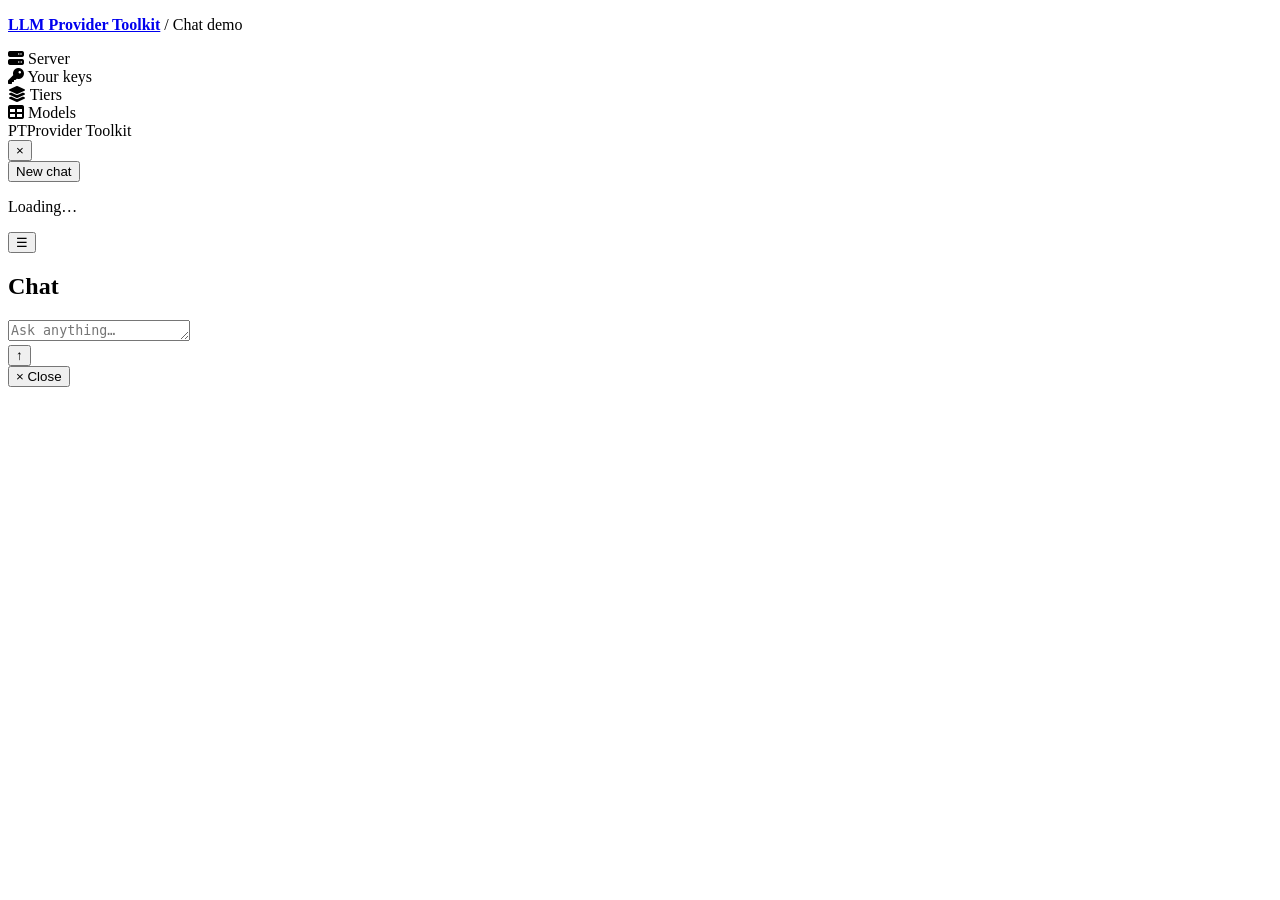
==== webui/index.template.html @ e714eb55 "Showcase provider and model tooling on GitHub Pages" ====
<!DOCTYPE html>
<html lang="en" class="lf-chat-page">
<head>
  <meta charset="utf-8">
  <title>Chat demo | LLM Provider Toolkit</title>
  <meta name="description" content="Try model routes and compare responses in the LLM Provider Toolkit chat demo.">
  <meta name="viewport" content="width=device-width, initial-scale=1">
  <link rel="icon" href="./icon.png">
  <link rel="manifest" href="./manifest.json">
  <link rel="preconnect" href="https://fonts.googleapis.com">
  <link rel="preconnect" href="https://fonts.gstatic.com" crossorigin>
  <link href="https://fonts.googleapis.com/css2?family=Poppins:wght@300;400;600;700&display=swap" rel="stylesheet">
  <link rel="stylesheet" href="https://cdnjs.cloudflare.com/ajax/libs/font-awesome/6.5.1/css/all.min.css">
  <link rel="stylesheet" href="./assets/shell/styles.css">
  <link rel="stylesheet" href="./assets/shell/chat-overrides.css">
  <link rel="stylesheet" href="./assets/chat.css">
  <script src="./config.js?v=__APP_VERSION__"></script>
</head>
<body class="lf-chat-page">
  <div class="credits-bar top-credits">
    <div class="credits-content">
      <p><a href="./"><strong>LLM Provider Toolkit</strong></a> / Chat demo</p>
      <div id="lfStatusStrip" class="lf-status-strip" aria-live="polite"></div>
      <div class="credits-actions">
        <div id="sysSetting" class="top-settings-button" title="Which server handles your chat"><i class="fas fa-server"></i> Server</div>
        <div id="byokSetting" class="top-settings-button" title="Add your own API keys in this browser"><i class="fas fa-key"></i> Your keys</div>
        <div id="tiersSetting" class="top-settings-button" title="Order of chat routes (BYOK, runner, proxy)"><i class="fas fa-layer-group"></i> Tiers</div>
        <div id="explorerSetting" class="top-settings-button" title="Browse free models we rank daily"><i class="fas fa-table"></i> Models</div>
      </div>
    </div>
  </div>

  <main class="main-chat-wrapper">
    <div id="chatMount" class="mur-app mur-app-embedded mur-sidebar-animated mur-sidebar-closed" data-theme="dark">
      <aside class="mur-sidebar">
        <header class="mur-sidebar-header">
          <div class="mur-sidebar-logo"><span>PT</span><span>Provider Toolkit</span></div>
          <button type="button" class="mur-close-sidebar-btn" aria-label="Close sidebar">×</button>
        </header>
        <div class="mur-sidebar-actions">
          <button type="button" class="mur-new-chat-btn mur-sidebar-nav-btn">New chat</button>
        </div>
        <div class="mur-sidebar-content"><p class="mur-sidebar-status">Loading…</p></div>
        <div class="mur-sidebar-footer"></div>
      </aside>
      <main class="mur-main-area">
        <header class="mur-main-header">
          <button type="button" class="mur-open-sidebar-btn" aria-label="Open sidebar">☰</button>
          <h2 class="mur-header-title">Chat</h2>
        </header>
        <div class="mur-chat-layout-wrapper">
          <div class="mur-chat-scroll-area">
            <div class="mur-chat-history" role="log"></div>
          </div>
          <div class="mur-chat-form-container">
            <form class="mur-chat-form">
              <textarea class="mur-chat-input" id="chatinput" rows="1" placeholder="Ask anything…" aria-label="Message"></textarea>
              <div class="mur-form-footer-right">
                <button type="submit" class="mur-send-btn mur-form-icon-btn mur-action-btn" id="sendbutton" aria-label="Send">↑</button>
              </div>
            </form>
          </div>
        </div>
      </main>
    </div>
  </main>

  <div id="sysMask" class="shell-panel-mask" hidden></div>
  <aside id="shell-panel-failover" class="shell-panel"><div id="panel-failover"></div></aside>
  <aside id="shell-panel-byok" class="shell-panel"><div id="panel-byok"></div></aside>
  <aside id="shell-panel-tiers" class="shell-panel"><div id="panel-tiers"></div></aside>
  <aside id="shell-panel-explorer" class="shell-panel"><div id="panel-explorer"></div></aside>
  <button type="button" id="closeSet" title="Close panel">× Close</button>

  <script type="module" src="./assets/chat.js?v=__APP_VERSION__"></script>
</body>
</html>
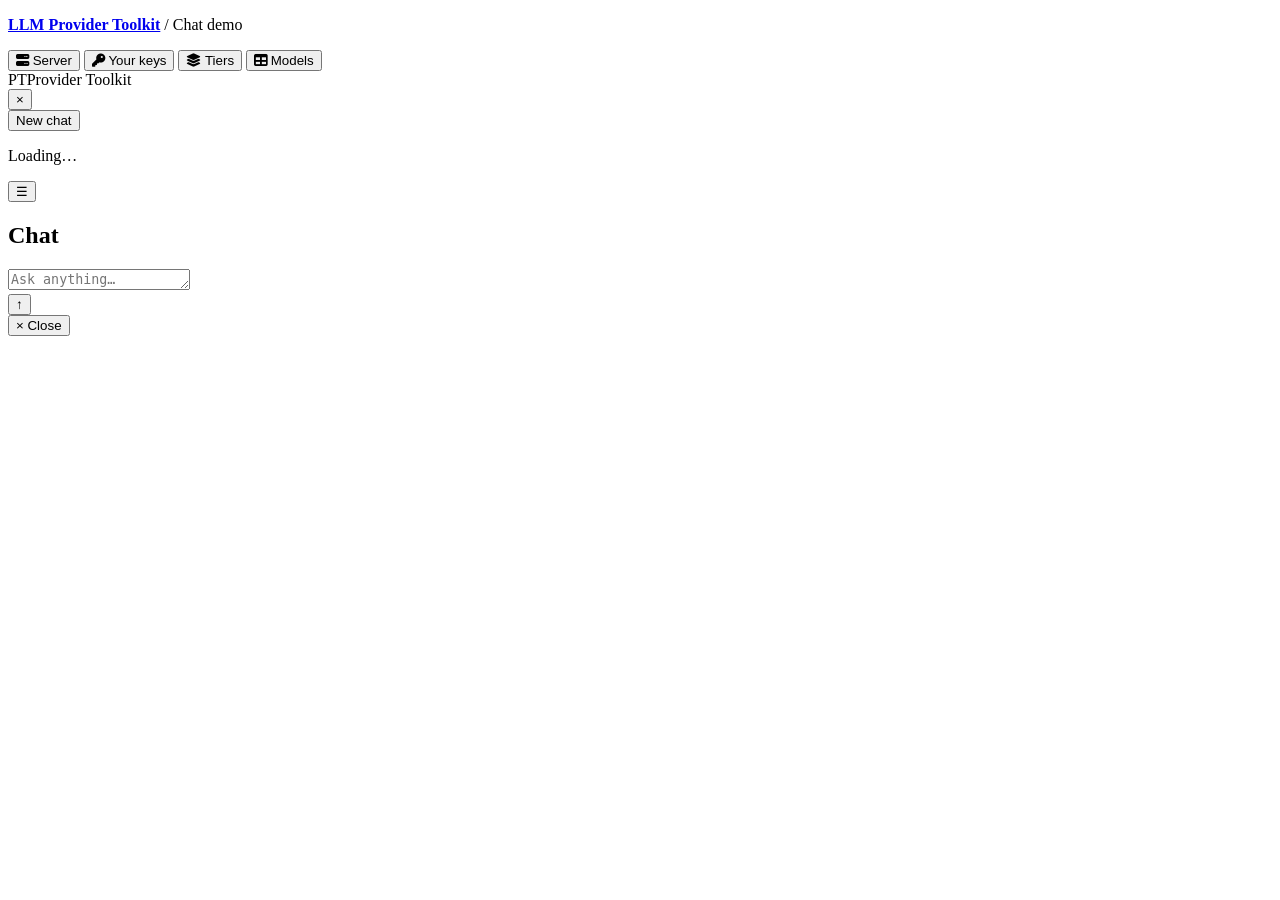
==== commit 13480d54: "Make conversation actions visible and preserve Markdown round trips" ====
--- a/webui/index.template.html
+++ b/webui/index.template.html
@@ -5,27 +5,27 @@
   <title>Chat demo | LLM Provider Toolkit</title>
   <meta name="description" content="Try model routes and compare responses in the LLM Provider Toolkit chat demo.">
   <meta name="viewport" content="width=device-width, initial-scale=1">
-  <link rel="icon" href="./icon.png">
-  <link rel="manifest" href="./manifest.json">
+  <link rel="icon" href="../icon.png">
+  <link rel="manifest" href="../manifest.json">
   <link rel="preconnect" href="https://fonts.googleapis.com">
   <link rel="preconnect" href="https://fonts.gstatic.com" crossorigin>
   <link href="https://fonts.googleapis.com/css2?family=Poppins:wght@300;400;600;700&display=swap" rel="stylesheet">
   <link rel="stylesheet" href="https://cdnjs.cloudflare.com/ajax/libs/font-awesome/6.5.1/css/all.min.css">
-  <link rel="stylesheet" href="./assets/shell/styles.css">
-  <link rel="stylesheet" href="./assets/shell/chat-overrides.css">
-  <link rel="stylesheet" href="./assets/chat.css">
-  <script src="./config.js?v=__APP_VERSION__"></script>
+  <link rel="stylesheet" href="../assets/shell/styles.css?v=__APP_VERSION__">
+  <link rel="stylesheet" href="../assets/shell/chat-overrides.css?v=__APP_VERSION__">
+  <link rel="stylesheet" href="../assets/chat.css?v=__APP_VERSION__">
+  <script src="../config.js?v=__APP_VERSION__"></script>
 </head>
 <body class="lf-chat-page">
   <div class="credits-bar top-credits">
     <div class="credits-content">
-      <p><a href="./"><strong>LLM Provider Toolkit</strong></a> / Chat demo</p>
+      <p><a href="../"><strong>LLM Provider Toolkit</strong></a> / Chat demo</p>
       <div id="lfStatusStrip" class="lf-status-strip" aria-live="polite"></div>
       <div class="credits-actions">
-        <div id="sysSetting" class="top-settings-button" title="Which server handles your chat"><i class="fas fa-server"></i> Server</div>
-        <div id="byokSetting" class="top-settings-button" title="Add your own API keys in this browser"><i class="fas fa-key"></i> Your keys</div>
-        <div id="tiersSetting" class="top-settings-button" title="Order of chat routes (BYOK, runner, proxy)"><i class="fas fa-layer-group"></i> Tiers</div>
-        <div id="explorerSetting" class="top-settings-button" title="Browse free models we rank daily"><i class="fas fa-table"></i> Models</div>
+        <button type="button" id="sysSetting" class="top-settings-button" title="Which server handles your chat"><i class="fas fa-server"></i> Server</button>
+        <button type="button" id="byokSetting" class="top-settings-button" title="Add your own API keys in this browser"><i class="fas fa-key"></i> Your keys</button>
+        <button type="button" id="tiersSetting" class="top-settings-button" title="Order of chat routes (BYOK, runner, proxy)"><i class="fas fa-layer-group"></i> Tiers</button>
+        <button type="button" id="explorerSetting" class="top-settings-button" title="Browse models in the chat catalog"><i class="fas fa-table"></i> Models</button>
       </div>
     </div>
   </div>
@@ -72,6 +72,6 @@
   <aside id="shell-panel-explorer" class="shell-panel"><div id="panel-explorer"></div></aside>
   <button type="button" id="closeSet" title="Close panel">× Close</button>
 
-  <script type="module" src="./assets/chat.js?v=__APP_VERSION__"></script>
+  <script type="module" src="../assets/chat.js?v=__APP_VERSION__"></script>
 </body>
 </html>
